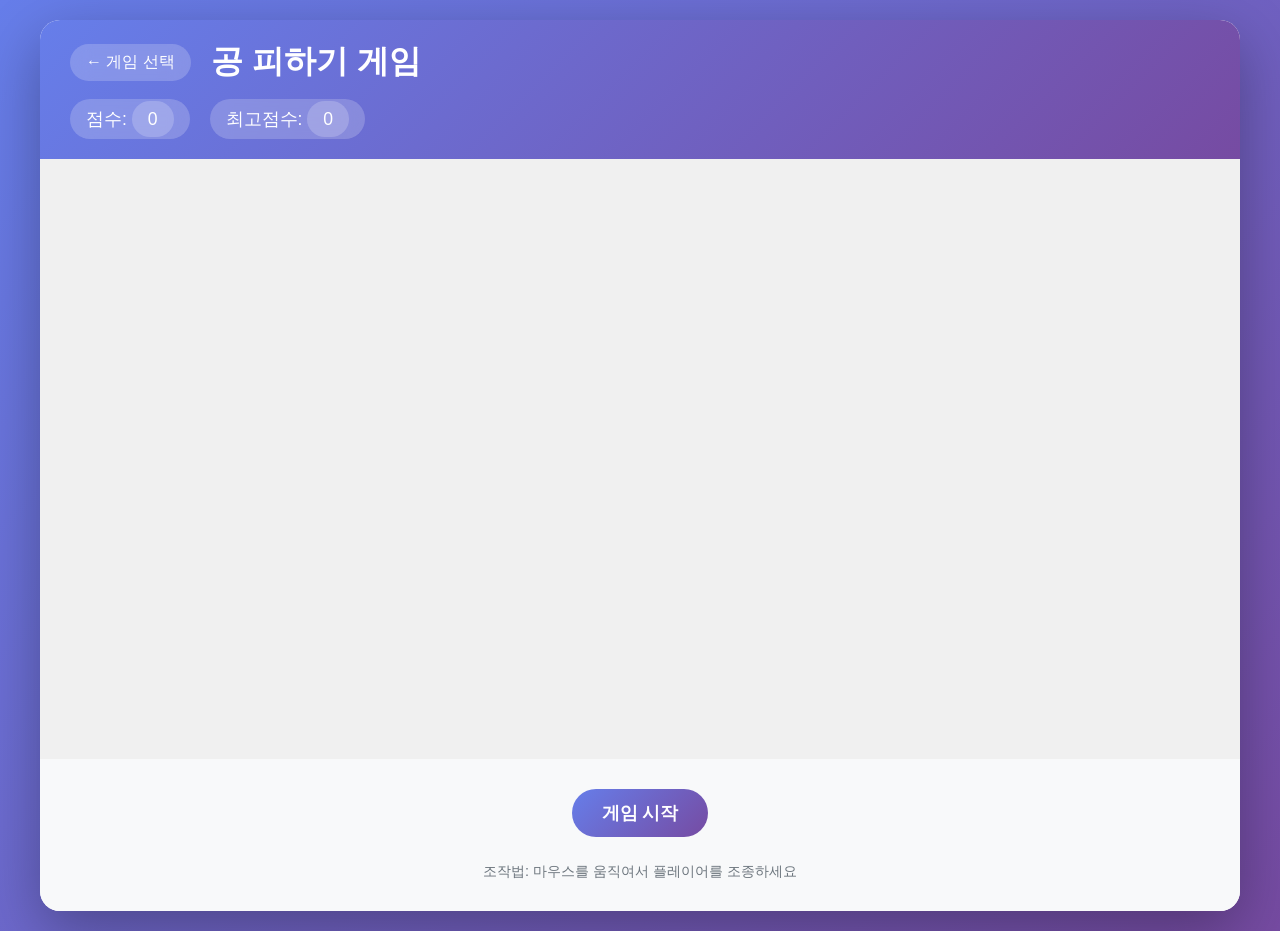
==== ball-game.html @ 66ea36e6 "Initial commit" ====
<!DOCTYPE html>
<html lang="ko">
<head>
    <meta charset="UTF-8">
    <meta name="viewport" content="width=device-width, initial-scale=1.0">
    <title>공 피하기 게임</title>
    <link rel="stylesheet" href="css/ball-game.css">
</head>
<body>
    <div class="game-container">
        <header class="game-header">
            <div class="header-content">
                <a href="index.html" class="back-btn">← 게임 선택</a>
                <h1>공 피하기 게임</h1>
            </div>
            <div class="score-board">
                <span>점수: <span id="score">0</span></span>
                <span>최고점수: <span id="highScore">0</span></span>
            </div>
        </header>

        <main class="game-main">
            <div id="gameCanvas" class="game-canvas">
                <!-- 게임이 여기에 렌더링됩니다 -->
            </div>

            <div id="gameOverScreen" class="game-over hidden">
                <h2>게임 오버!</h2>
                <p>최종 점수: <span id="finalScore">0</span></p>
                <button id="restartBtn" class="btn">다시 시작</button>
            </div>
        </main>

        <footer class="game-controls">
            <button id="startBtn" class="btn btn-primary">게임 시작</button>
            <button id="pauseBtn" class="btn hidden">일시정지</button>
            <div class="instructions">
                <p>조작법: 마우스를 움직여서 플레이어를 조종하세요</p>
            </div>
        </footer>
    </div>

    <script src="js/game.js"></script>
</body>
</html>
---- css/ball-game.css ----
* {
    margin: 0;
    padding: 0;
    box-sizing: border-box;
}

body {
    font-family: 'Segoe UI', Tahoma, Geneva, Verdana, sans-serif;
    background: linear-gradient(135deg, #667eea 0%, #764ba2 100%);
    min-height: 100vh;
    display: flex;
    justify-content: center;
    align-items: center;
    padding: 20px;
}

.game-container {
    background: white;
    border-radius: 20px;
    box-shadow: 0 20px 60px rgba(0, 0, 0, 0.3);
    max-width: 1200px;
    width: 100%;
    overflow: hidden;
}

.game-header {
    background: linear-gradient(135deg, #667eea 0%, #764ba2 100%);
    color: white;
    padding: 20px 30px;
}

.header-content {
    display: flex;
    align-items: center;
    gap: 20px;
    margin-bottom: 15px;
}

.back-btn {
    color: white;
    text-decoration: none;
    font-size: 1rem;
    padding: 8px 16px;
    background: rgba(255, 255, 255, 0.2);
    border-radius: 20px;
    backdrop-filter: blur(10px);
    transition: all 0.3s ease;
}

.back-btn:hover {
    background: rgba(255, 255, 255, 0.3);
    transform: translateX(-3px);
}

.game-header h1 {
    font-size: 2rem;
    font-weight: bold;
}

.score-board {
    display: flex;
    gap: 20px;
    font-size: 1.1rem;
}

.score-board span {
    background: rgba(255, 255, 255, 0.2);
    padding: 8px 16px;
    border-radius: 20px;
    backdrop-filter: blur(10px);
}

.game-main {
    position: relative;
    min-height: 600px;
}

.game-canvas {
    width: 100%;
    height: 600px;
    background: #f0f0f0;
    position: relative;
    overflow: hidden;
    cursor: none;
}

.game-over {
    position: absolute;
    top: 0;
    left: 0;
    width: 100%;
    height: 100%;
    background: rgba(0, 0, 0, 0.8);
    display: flex;
    flex-direction: column;
    justify-content: center;
    align-items: center;
    color: white;
    backdrop-filter: blur(5px);
}

.game-over h2 {
    font-size: 3rem;
    margin-bottom: 20px;
}

.game-over p {
    font-size: 1.5rem;
    margin-bottom: 30px;
}

.hidden {
    display: none !important;
}

.game-controls {
    padding: 30px;
    background: #f8f9fa;
    display: flex;
    flex-direction: column;
    gap: 15px;
    align-items: center;
}

.btn {
    padding: 12px 30px;
    font-size: 1.1rem;
    border: none;
    border-radius: 25px;
    cursor: pointer;
    transition: all 0.3s ease;
    font-weight: 600;
    background: #6c757d;
    color: white;
}

.btn:hover {
    transform: translateY(-2px);
    box-shadow: 0 5px 15px rgba(0, 0, 0, 0.2);
}

.btn:active {
    transform: translateY(0);
}

.btn-primary {
    background: linear-gradient(135deg, #667eea 0%, #764ba2 100%);
}

.btn-primary:hover {
    background: linear-gradient(135deg, #5568d3 0%, #653a8b 100%);
}

.instructions {
    margin-top: 10px;
    color: #6c757d;
    text-align: center;
}

.instructions p {
    font-size: 0.9rem;
}

/* 게임 요소 스타일 */
.game-object {
    position: absolute;
    transition: all 0.1s linear;
}

.player {
    width: 35px;
    height: 35px;
    background: linear-gradient(135deg, #667eea 0%, #764ba2 100%);
    border-radius: 50%;
    box-shadow: 0 4px 8px rgba(0, 0, 0, 0.2);
}

.enemy {
    width: 40px;
    height: 40px;
    background: linear-gradient(135deg, #f093fb 0%, #f5576c 100%);
    border-radius: 50%;
    box-shadow: 0 4px 8px rgba(0, 0, 0, 0.2);
}

.collectible {
    width: 30px;
    height: 30px;
    background: linear-gradient(135deg, #4facfe 0%, #00f2fe 100%);
    border-radius: 50%;
    box-shadow: 0 4px 8px rgba(0, 0, 0, 0.2);
    animation: pulse 1s infinite;
}

@keyframes pulse {
    0%, 100% {
        transform: scale(1);
    }
    50% {
        transform: scale(1.2);
    }
}

/* 반응형 디자인 */
@media (max-width: 600px) {
    .game-header h1 {
        font-size: 1.5rem;
    }

    .score-board {
        flex-direction: column;
        gap: 5px;
        font-size: 0.9rem;
    }

    .game-canvas {
        height: 400px;
    }

    .game-over h2 {
        font-size: 2rem;
    }
}
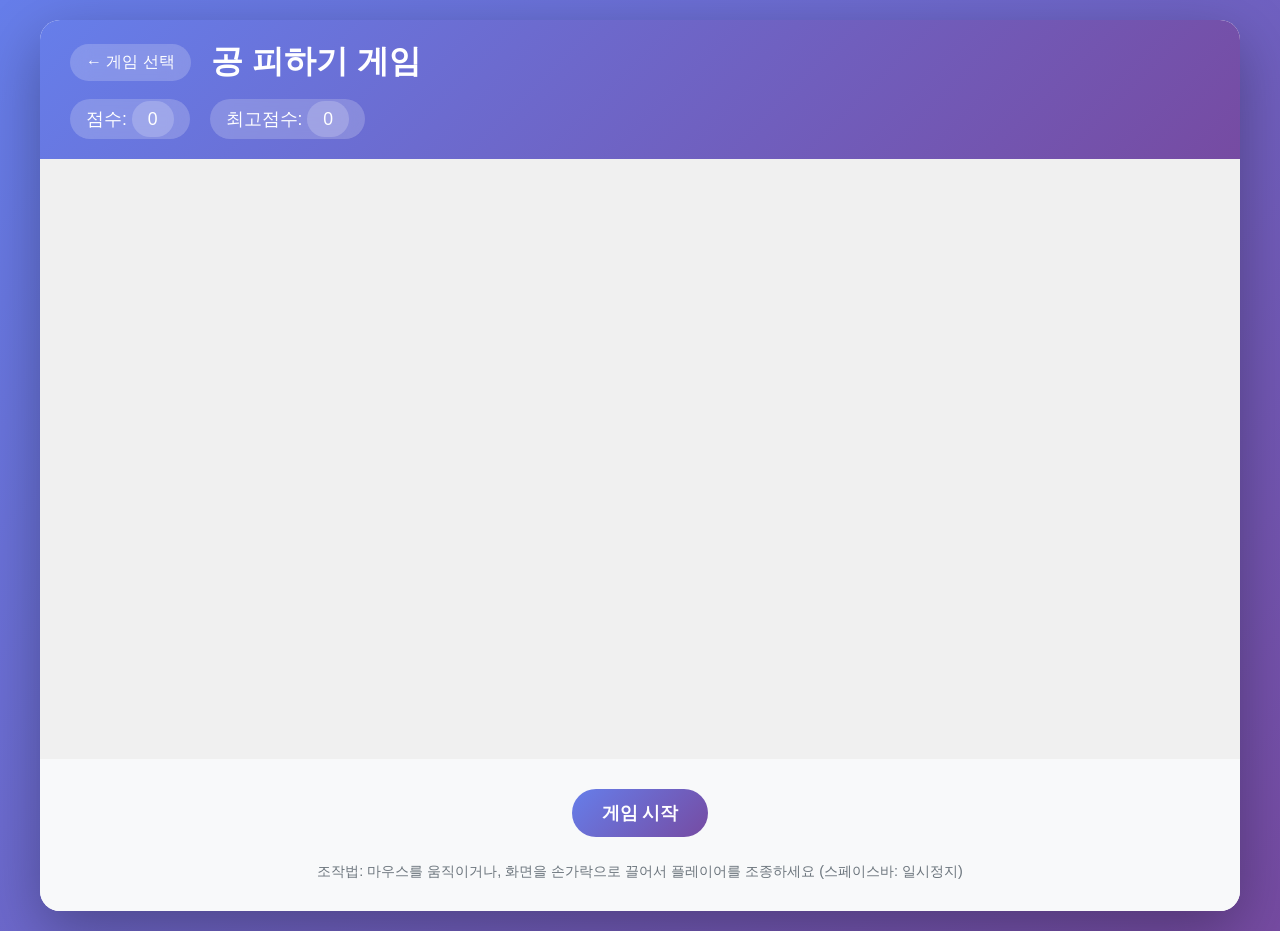
==== commit 5f53e5a0: "새 게임 4종 추가, 기존 게임 모바일 터치 지원, 명단 공통 모듈 분리 - 궤도 점프·낙하 블록 듀얼·기억 패드·둘은 진실 추가, 허브 카드 등록 - 공 피하기·네온 벽돌깨기·테" ====
--- a/ball-game.html
+++ b/ball-game.html
@@ -35,7 +35,7 @@
             <button id="startBtn" class="btn btn-primary">게임 시작</button>
             <button id="pauseBtn" class="btn hidden">일시정지</button>
             <div class="instructions">
-                <p>조작법: 마우스를 움직여서 플레이어를 조종하세요</p>
+                <p>조작법: 마우스를 움직이거나, 화면을 손가락으로 끌어서 플레이어를 조종하세요 (스페이스바: 일시정지)</p>
             </div>
         </footer>
     </div>
--- a/css/ball-game.css
+++ b/css/ball-game.css
@@ -82,6 +82,11 @@
     position: relative;
     overflow: hidden;
     cursor: none;
+    /* 터치 드래그 시 화면 스크롤·확대가 일어나지 않게 */
+    touch-action: none;
+    user-select: none;
+    -webkit-user-select: none;
+    -webkit-tap-highlight-color: transparent;
 }
 
 .game-over {
@@ -203,6 +208,27 @@
 
 /* 반응형 디자인 */
 @media (max-width: 600px) {
+    body {
+        padding: 10px;
+    }
+
+    .game-header {
+        padding: 15px 20px;
+    }
+
+    .header-content {
+        gap: 12px;
+        flex-wrap: wrap;
+    }
+
+    .game-main {
+        min-height: 400px;
+    }
+
+    .game-controls {
+        padding: 20px;
+    }
+
     .game-header h1 {
         font-size: 1.5rem;
     }
